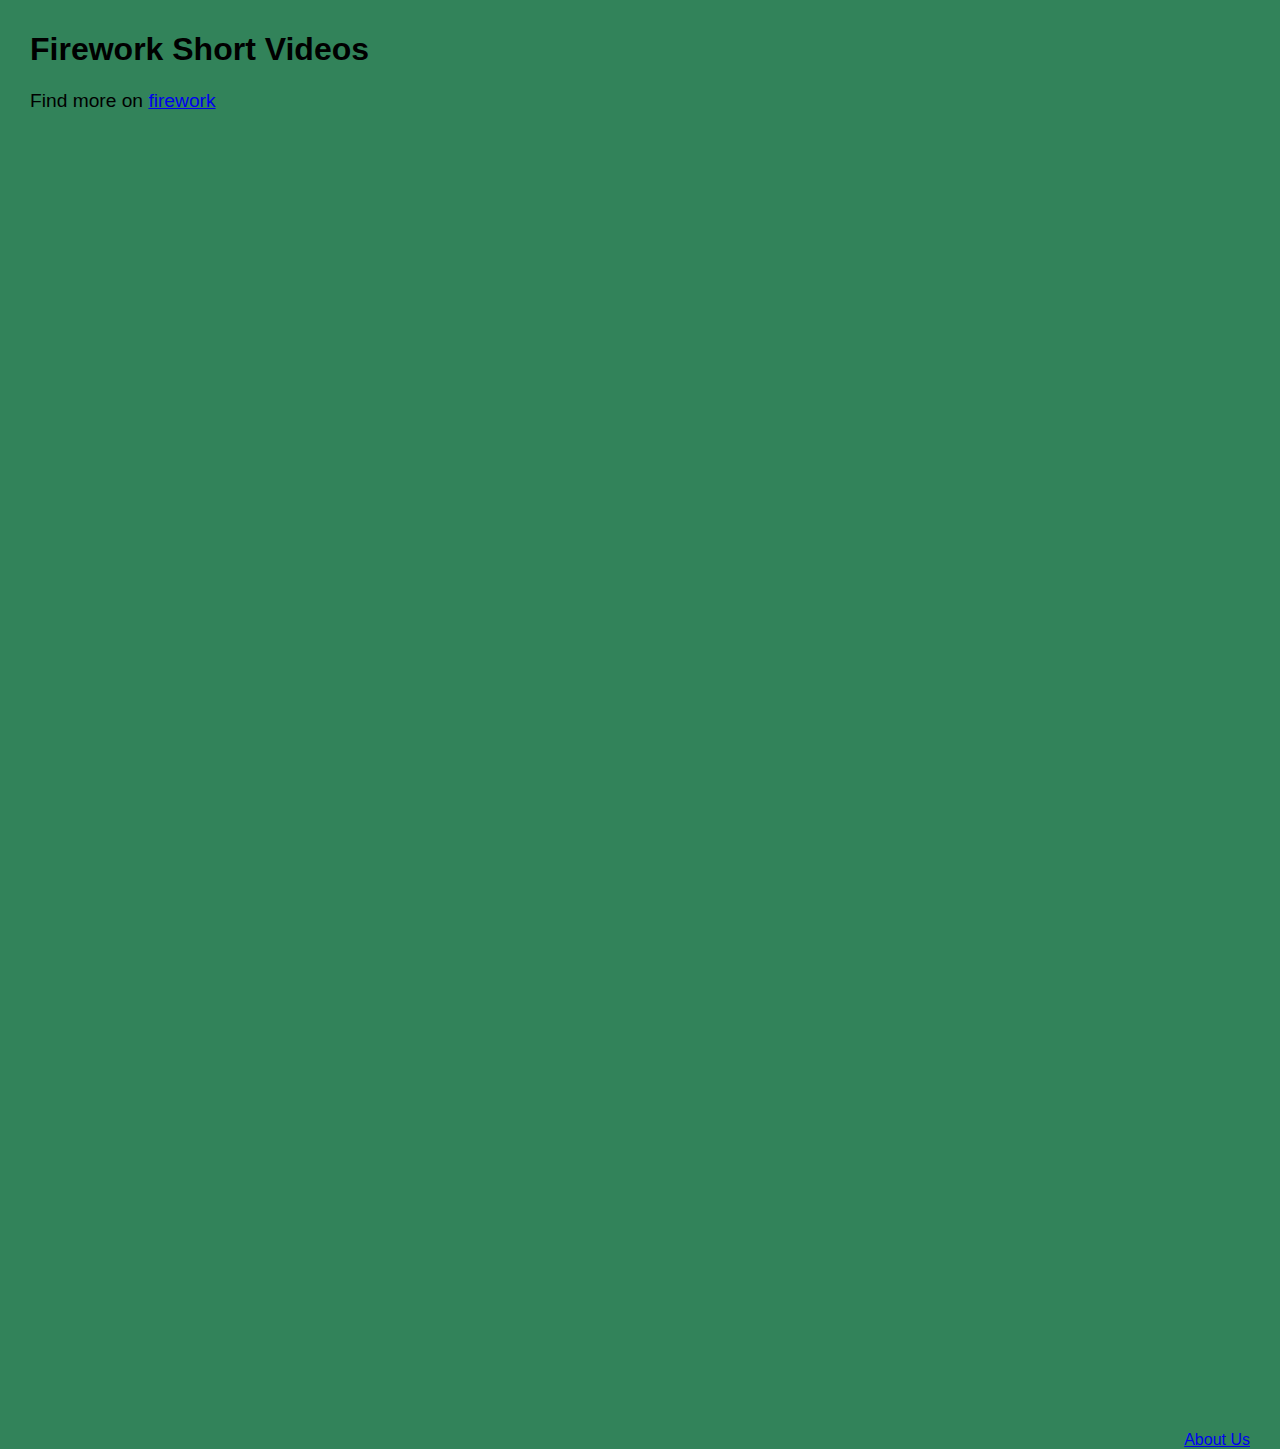
==== index.html @ 044800ed "fix" ====
<!DOCTYPE html>
<html lang="en" data-color-mode="auto" data-light-theme="light" data-dark-theme="dark">

    <head>
        <meta charset="utf-8">
        <title>Coding Land</title>
        <link rel="stylesheet" href="index.css">
        <script async type="text/javascript" src="//asset.fwcdn2.com/js/embed-feed.js"></script>
        <script async src='//asset.fwcdn2.com/js/storyblock.js'></script>
        <script data-ad-client="ca-pub-1925524137049988" async
            src="https://pagead2.googlesyndication.com/pagead/js/adsbygoogle.js"></script>
    </head>

    <body class="logged-in env-production page-responsive" style="word-wrap: break-word;">
        <h1> Firework Short Videos </h1>
        <p>Find more on <a href="https://firework.tv">firework</a></p>

   
        <div class="row">
            <div class="fw-storyblock col-sm-4">
                <fw-storyblock channel="doglovers" autoplay="true"></fw-storyblock>
            </div>
            <div class="amazon-600-520 col-sm-8">
                <iframe
                    src="//rcm-na.amazon-adsystem.com/e/cm?o=1&p=36&l=ez&f=ifr&linkID=86d092f7c4c9e52690d63001f20989af&t=dage995-20&tracking_id=dage995-20"
                    width="600" height="520" scrolling="no" border="0" marginwidth="0" style="border:none;" frameborder="0"></iframe>
            </div>
        </div>


        <div class="fw-embed-feed">
        <fw-embed-feed channel="cointrader" mode="row" open_in="default" max_videos="0" placement="middle"
            player_placement="bottom-right"></fw-embed-feed>
        </div>

        <div class="fw-embed-feed">
        <fw-embed-feed channel="pops117945372" mode="row" open_in="default" max_videos="0" placement="middle"
            player_placement="bottom-right"></fw-embed-feed>
        </div>


        <div class="amazon-728-90">
            <div class="alignleft">
                <script type="text/javascript">
                    amzn_assoc_ad_type = "banner";
                    amzn_assoc_marketplace = "amazon";
                    amzn_assoc_region = "US";
                    amzn_assoc_placement = "assoc_banner_placement_default";
                    amzn_assoc_banner_type = "ez";
                    amzn_assoc_p = "48";
                    amzn_assoc_width = "728";
                    amzn_assoc_height = "90";
                    amzn_assoc_tracking_id = "dage995-20";
                    amzn_assoc_linkid = "d35cca1767c8d9583d25664981226c5d";
                </script>
                <script
                    src="//z-na.amazon-adsystem.com/widgets/q?ServiceVersion=20070822&Operation=GetScript&ID=OneJS&WS=1"></script>
            </div>
        </div>
        
        <div class="about-us">
            <a href="/about/about_us.html">About Us</a>
        </div>
    </body>

</html>
---- index.css ----
h1 {
  font-size: 12;
}

p {
  font-size: 1.2em;
}

body {
  margin: 0 20px;
  padding: 10px;
  background-color: #32835a;
  font-family: sans-serif;
}

.fw-embed-feed {
 padding: 0;
}

.fw-storyblock {
  width: 360px;
  height: 600px;
}

.amazon-600-520 {
  width: 400px;
  height: 600px;
}

.amazon-728-90 {
  height: 100px;
}

.about-us {
  float: right;
}
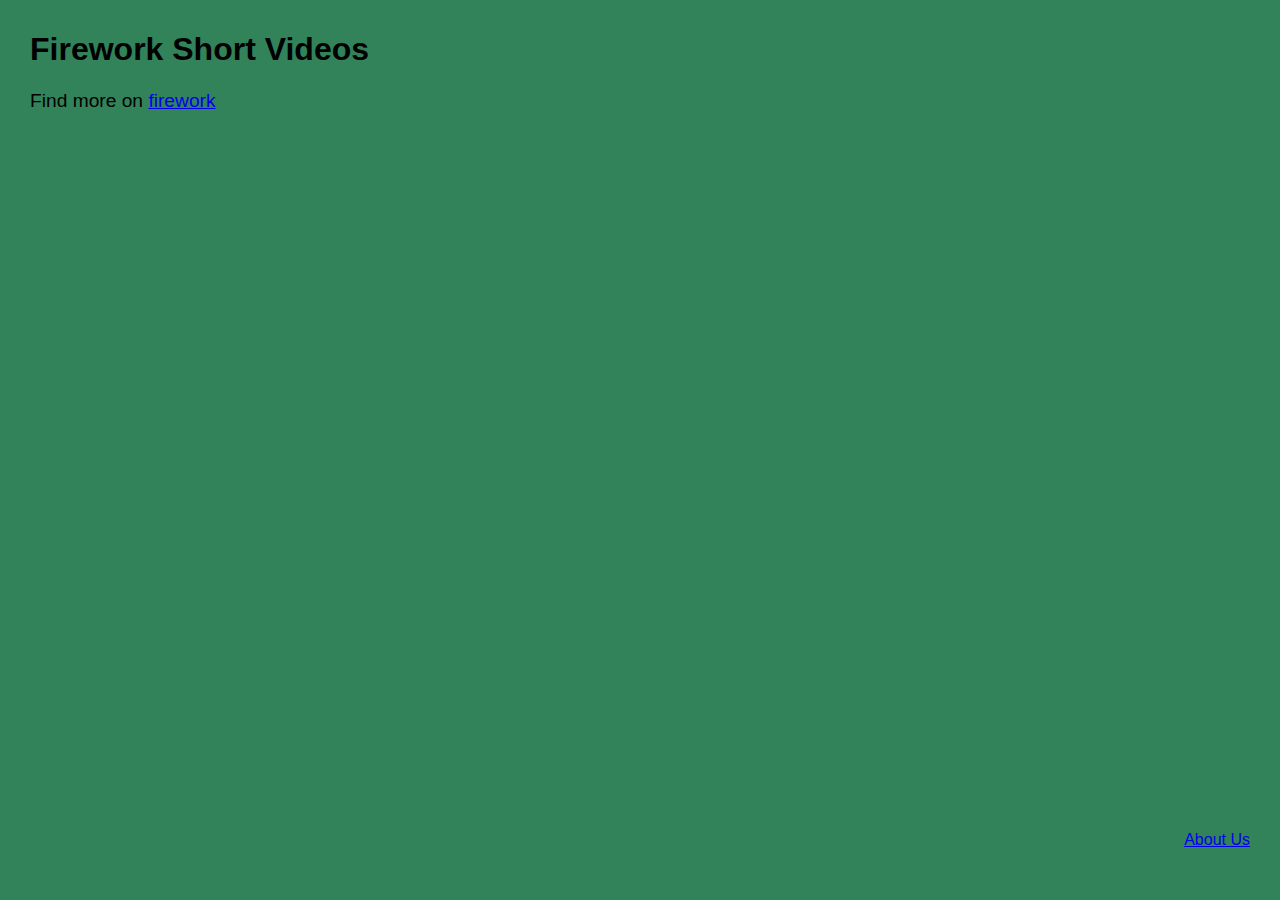
==== commit bdf7ec50: "fix" ====
--- a/index.html
+++ b/index.html
@@ -9,21 +9,30 @@
         <script async src='//asset.fwcdn2.com/js/storyblock.js'></script>
         <script data-ad-client="ca-pub-1925524137049988" async
             src="https://pagead2.googlesyndication.com/pagead/js/adsbygoogle.js"></script>
+        <script src="//z-na.amazon-adsystem.com/widgets/q?ServiceVersion=20070822&Operation=GetScript&ID=OneJS&WS=1"></script>
     </head>
 
     <body class="logged-in env-production page-responsive" style="word-wrap: break-word;">
         <h1> Firework Short Videos </h1>
         <p>Find more on <a href="https://firework.tv">firework</a></p>
 
-   
         <div class="row">
             <div class="fw-storyblock col-sm-4">
                 <fw-storyblock channel="doglovers" autoplay="true"></fw-storyblock>
             </div>
             <div class="amazon-600-520 col-sm-8">
-                <iframe
-                    src="//rcm-na.amazon-adsystem.com/e/cm?o=1&p=36&l=ez&f=ifr&linkID=86d092f7c4c9e52690d63001f20989af&t=dage995-20&tracking_id=dage995-20"
-                    width="600" height="520" scrolling="no" border="0" marginwidth="0" style="border:none;" frameborder="0"></iframe>
+                <script type="text/javascript">
+                    amzn_assoc_ad_type = "banner";
+                    amzn_assoc_marketplace = "amazon";
+                    amzn_assoc_region = "US";
+                    amzn_assoc_placement = "assoc_banner_placement_default";
+                    amzn_assoc_banner_type = "ez";
+                    amzn_assoc_p = "36";
+                    amzn_assoc_width = "600";
+                    amzn_assoc_height = "520";
+                    amzn_assoc_tracking_id = "dage995-20";
+                    amzn_assoc_linkid = "c323425920fbcfca4497dea0b985bd4b";
+                </script>
             </div>
         </div>
 
@@ -40,22 +49,18 @@
 
 
         <div class="amazon-728-90">
-            <div class="alignleft">
-                <script type="text/javascript">
-                    amzn_assoc_ad_type = "banner";
-                    amzn_assoc_marketplace = "amazon";
-                    amzn_assoc_region = "US";
-                    amzn_assoc_placement = "assoc_banner_placement_default";
-                    amzn_assoc_banner_type = "ez";
-                    amzn_assoc_p = "48";
-                    amzn_assoc_width = "728";
-                    amzn_assoc_height = "90";
-                    amzn_assoc_tracking_id = "dage995-20";
-                    amzn_assoc_linkid = "d35cca1767c8d9583d25664981226c5d";
-                </script>
-                <script
-                    src="//z-na.amazon-adsystem.com/widgets/q?ServiceVersion=20070822&Operation=GetScript&ID=OneJS&WS=1"></script>
-            </div>
+            <script type="text/javascript">
+                amzn_assoc_ad_type = "banner";
+                amzn_assoc_marketplace = "amazon";
+                amzn_assoc_region = "US";
+                amzn_assoc_placement = "assoc_banner_placement_default";
+                amzn_assoc_banner_type = "ez";
+                amzn_assoc_p = "48";
+                amzn_assoc_width = "728";
+                amzn_assoc_height = "90";
+                amzn_assoc_tracking_id = "dage995-20";
+                amzn_assoc_linkid = "d35cca1767c8d9583d25664981226c5d";
+            </script>
         </div>
         
         <div class="about-us">
--- a/index.css
+++ b/index.css
@@ -17,6 +17,10 @@
  padding: 0;
 }
 
+.row {
+  display: flex;
+}
+
 .fw-storyblock {
   width: 360px;
   height: 600px;
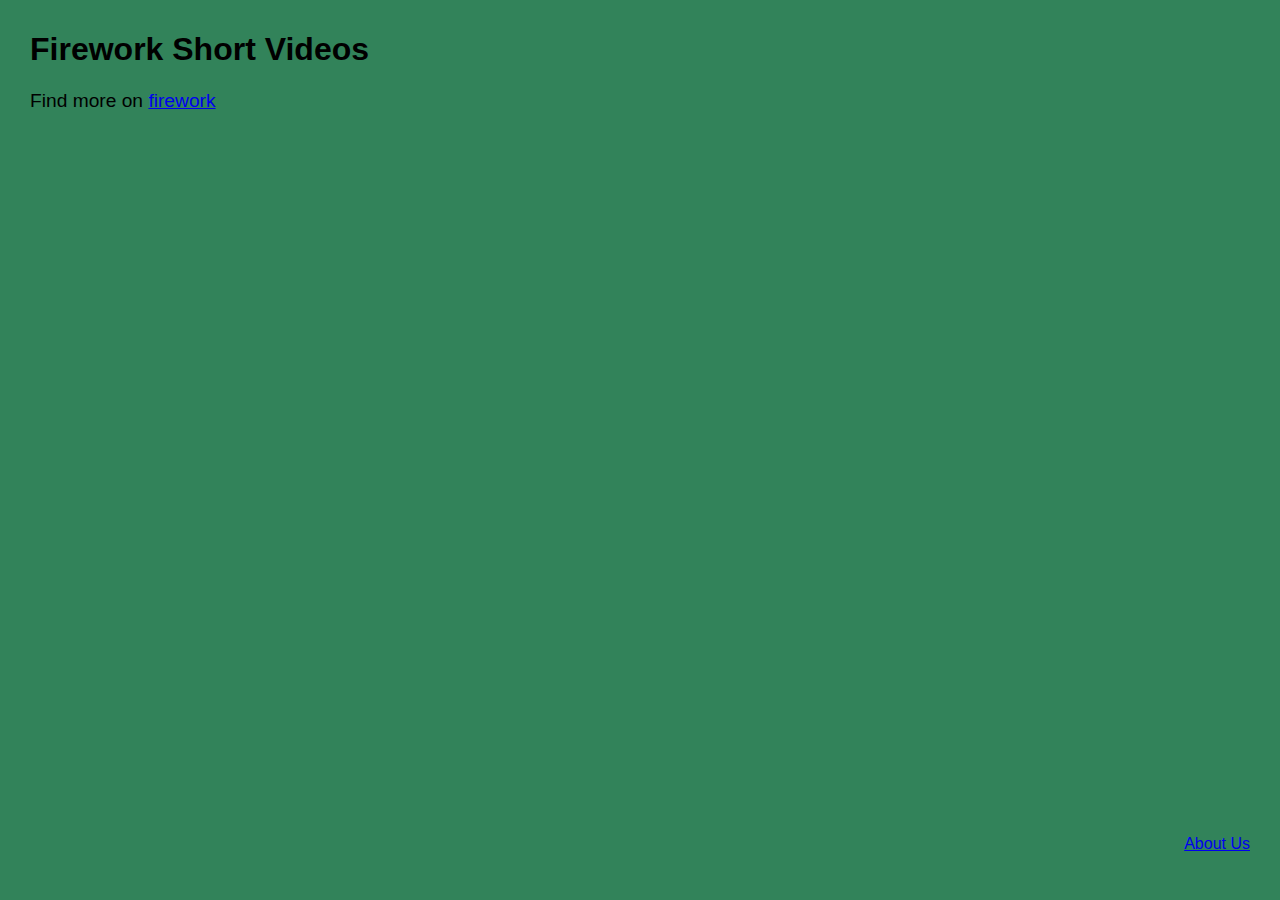
==== commit eb4014cb: "update" ====
--- a/index.html
+++ b/index.html
@@ -17,10 +17,10 @@
         <p>Find more on <a href="https://firework.tv">firework</a></p>
 
         <div class="row">
-            <div class="fw-storyblock col-sm-4">
+            <div class="col-md-4 fw-storyblock">
                 <fw-storyblock channel="doglovers" autoplay="true"></fw-storyblock>
             </div>
-            <div class="amazon-600-520 col-sm-8">
+            <div class="col-md-4 amazon-600-520 ">
                 <script type="text/javascript">
                     amzn_assoc_ad_type = "banner";
                     amzn_assoc_marketplace = "amazon";
--- a/index.css
+++ b/index.css
@@ -18,7 +18,7 @@
 }
 
 .row {
-  display: flex;
+  display:inline-flex;
 }
 
 .fw-storyblock {
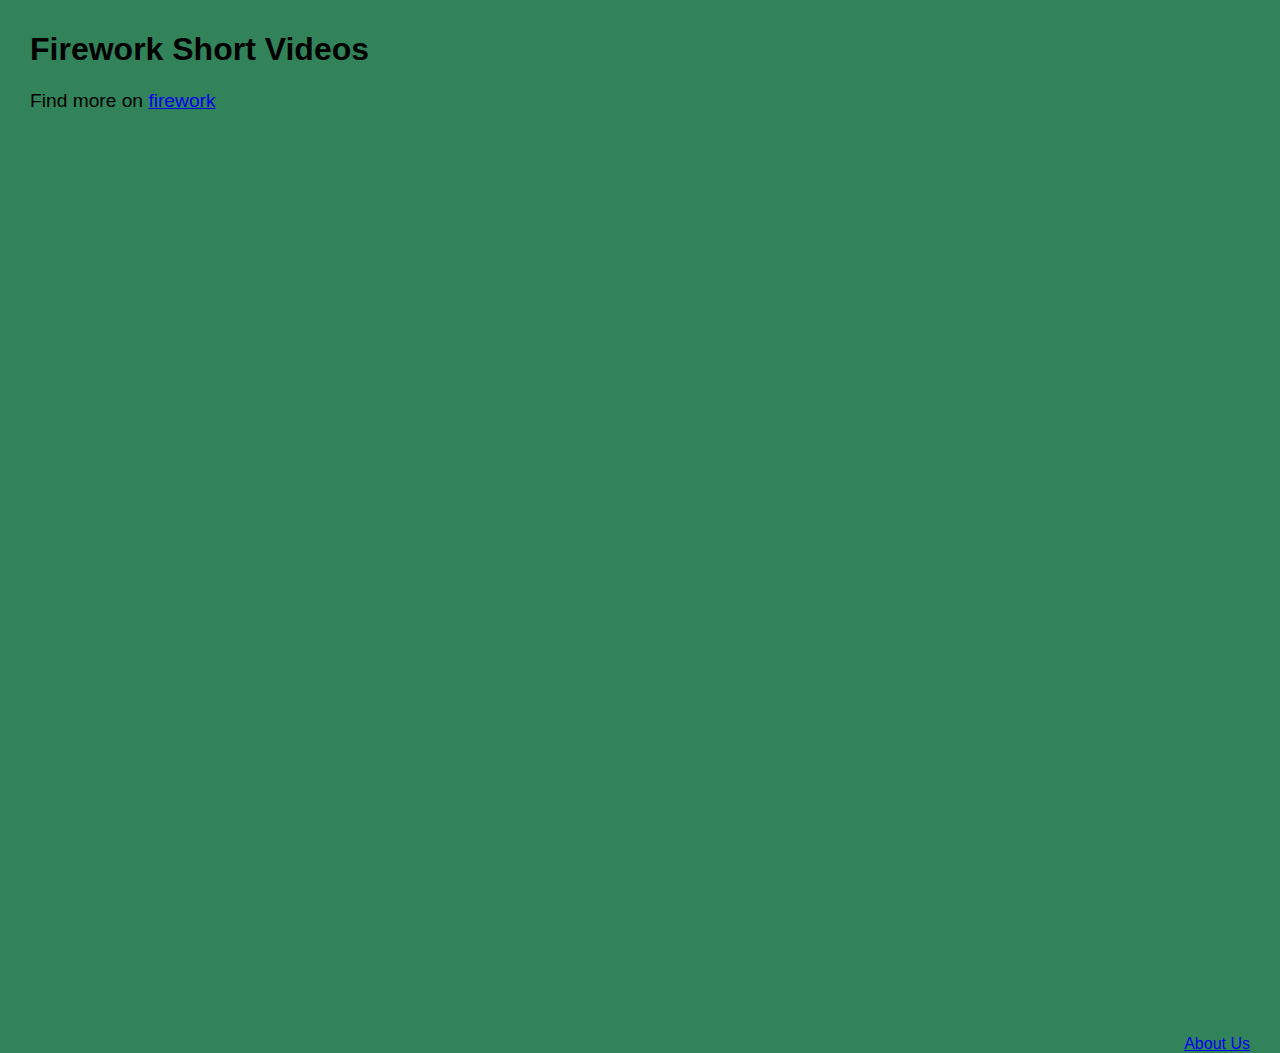
==== commit ea7f507e: "fix" ====
--- a/index.html
+++ b/index.html
@@ -46,7 +46,21 @@
         <fw-embed-feed channel="pops117945372" mode="row" open_in="default" max_videos="0" placement="middle"
             player_placement="bottom-right"></fw-embed-feed>
         </div>
+        
+        <div class="google-disp">
+            <script async src="https://pagead2.googlesyndication.com/pagead/js/adsbygoogle.js?client=ca-pub-1925524137049988"
+                crossorigin="anonymous"></script>
+            <!-- horizontal-display -->
+            <ins class="adsbygoogle" style="display:block" data-ad-client="ca-pub-1925524137049988" data-ad-slot="5874046818"
+                data-ad-format="auto" data-full-width-responsive="true"></ins>
+            <script>
+                (adsbygoogle = window.adsbygoogle || []).push({});
+            </script>
+        </div>
 
+        <div class="fw-embed-feed">
+        <fw-embed-feed app_id="y4hPdxtPnbugzPJ-TQUt_0VbrjJ6EWMk" mode="row"></fw-embed-feed>
+        </div>
 
         <div class="amazon-728-90">
             <script type="text/javascript">
--- a/index.css
+++ b/index.css
@@ -35,6 +35,9 @@
   height: 100px;
 }
 
+.google-disp {
+   height: 200px;
+}
 .about-us {
   float: right;
 }
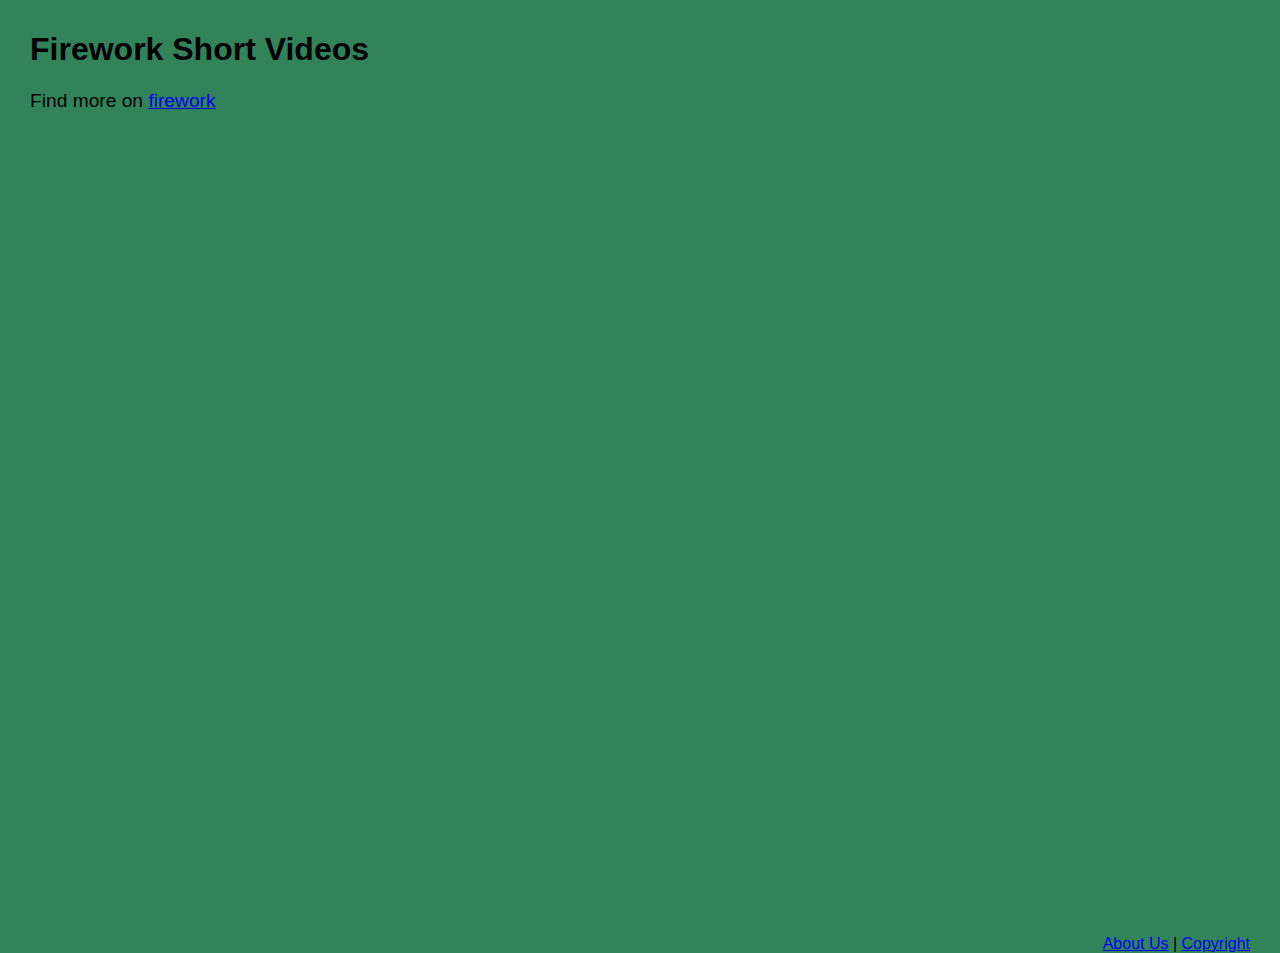
==== commit bd330879: "update" ====
--- a/index.html
+++ b/index.html
@@ -46,21 +46,6 @@
         <fw-embed-feed channel="pops117945372" mode="row" open_in="default" max_videos="0" placement="middle"
             player_placement="bottom-right"></fw-embed-feed>
         </div>
-        
-        <div class="google-disp">
-            <script async src="https://pagead2.googlesyndication.com/pagead/js/adsbygoogle.js?client=ca-pub-1925524137049988"
-                crossorigin="anonymous"></script>
-            <!-- horizontal-display -->
-            <ins class="adsbygoogle" style="display:block" data-ad-client="ca-pub-1925524137049988" data-ad-slot="5874046818"
-                data-ad-format="auto" data-full-width-responsive="true"></ins>
-            <script>
-                (adsbygoogle = window.adsbygoogle || []).push({});
-            </script>
-        </div>
-
-        <div class="fw-embed-feed">
-        <fw-embed-feed app_id="y4hPdxtPnbugzPJ-TQUt_0VbrjJ6EWMk" mode="row"></fw-embed-feed>
-        </div>
 
         <div class="amazon-728-90">
             <script type="text/javascript">
@@ -76,9 +61,24 @@
                 amzn_assoc_linkid = "d35cca1767c8d9583d25664981226c5d";
             </script>
         </div>
+
+        <div class="fw-embed-feed">
+        <fw-embed-feed app_id="y4hPdxtPnbugzPJ-TQUt_0VbrjJ6EWMk" mode="row"></fw-embed-feed>
+        </div>
+
+        <div>
+            <script async src="https://pagead2.googlesyndication.com/pagead/js/adsbygoogle.js?client=ca-pub-1925524137049988"
+                crossorigin="anonymous"></script>
+            <!-- horizontal-display -->
+            <ins class="adsbygoogle" style="display:block" data-ad-client="ca-pub-1925524137049988" data-ad-slot="5874046818"
+                data-ad-format="auto" data-full-width-responsive="true"></ins>
+            <script>
+                (adsbygoogle = window.adsbygoogle || []).push({});
+            </script>
+        </div>
         
         <div class="about-us">
-            <a href="/about/about_us.html">About Us</a>
+            <a href="/about/about_us.html">About Us</a> | <a href="/about/copyright.html">Copyright</a>
         </div>
     </body>
 
--- a/index.css
+++ b/index.css
@@ -35,8 +35,8 @@
   height: 100px;
 }
 
-.google-disp {
-   height: 200px;
+.adsbygoogle {
+   height: 100px;
 }
 .about-us {
   float: right;
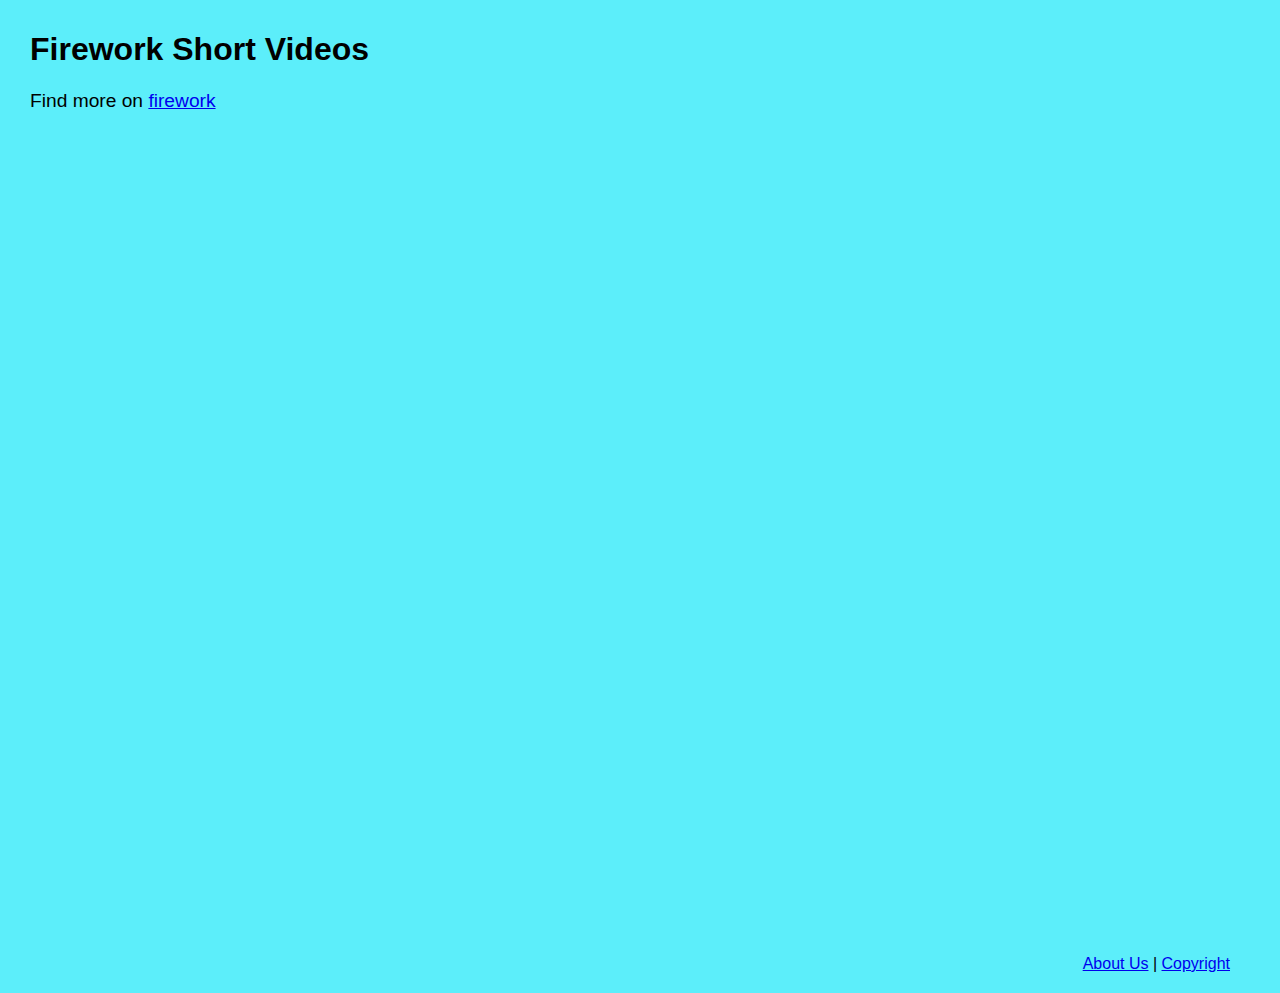
==== commit 1041bdcc: "update" ====
--- a/index.html
+++ b/index.html
@@ -3,6 +3,7 @@
 
     <head>
         <meta charset="utf-8">
+        <meta name="a.validate.01" content="9b7e373f4e92b3d563f530792f72d7c7221e" />
         <title>Coding Land</title>
         <link rel="stylesheet" href="index.css">
         <script async type="text/javascript" src="//asset.fwcdn2.com/js/embed-feed.js"></script>
--- a/index.css
+++ b/index.css
@@ -9,7 +9,7 @@
 body {
   margin: 0 20px;
   padding: 10px;
-  background-color: #32835a;
+  background-color: rgb(92 238 250);
   font-family: sans-serif;
 }
 
@@ -40,4 +40,5 @@
 }
 .about-us {
   float: right;
+  margin: 20px 20px;
 }
